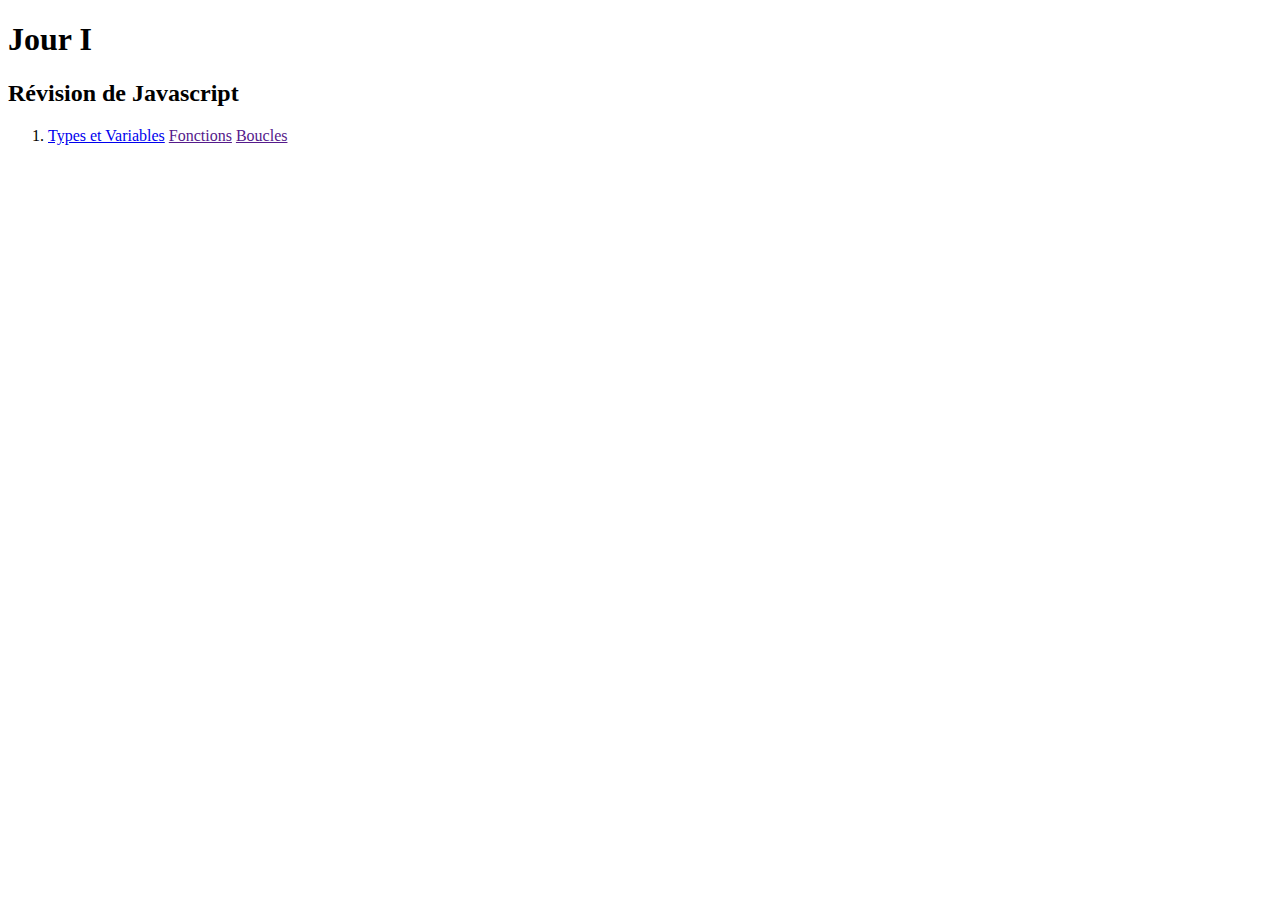
==== index.html @ 644146bb "Refactorisation code. New folders: public, scripts. New files:styleajax.css, variables.html. Rename " ====
<!DOCTYPE html>
<html lang="en">
  <head>
    <meta charset="UTF-8" />
    <meta http-equiv="X-UA-Compatible" content="IE=edge" />
    <meta name="viewport" content="width=device-width, initial-scale=1.0" />
    <link rel="stylesheet" href="./styleajax.css" />
    <title>Révisions JS</title>
  </head>
  <body>
    <h1>Jour I</h1>
    <h2>Révision de Javascript</h2>

    <ol>
      <li>
        <a href="./variables.html">Types et Variables</a>
        <a href="">Fonctions</a>
        <a href="">Boucles</a>
      </li>
    </ol>

    <script src="./scripts/index.js"></script>
  </body>
</html>
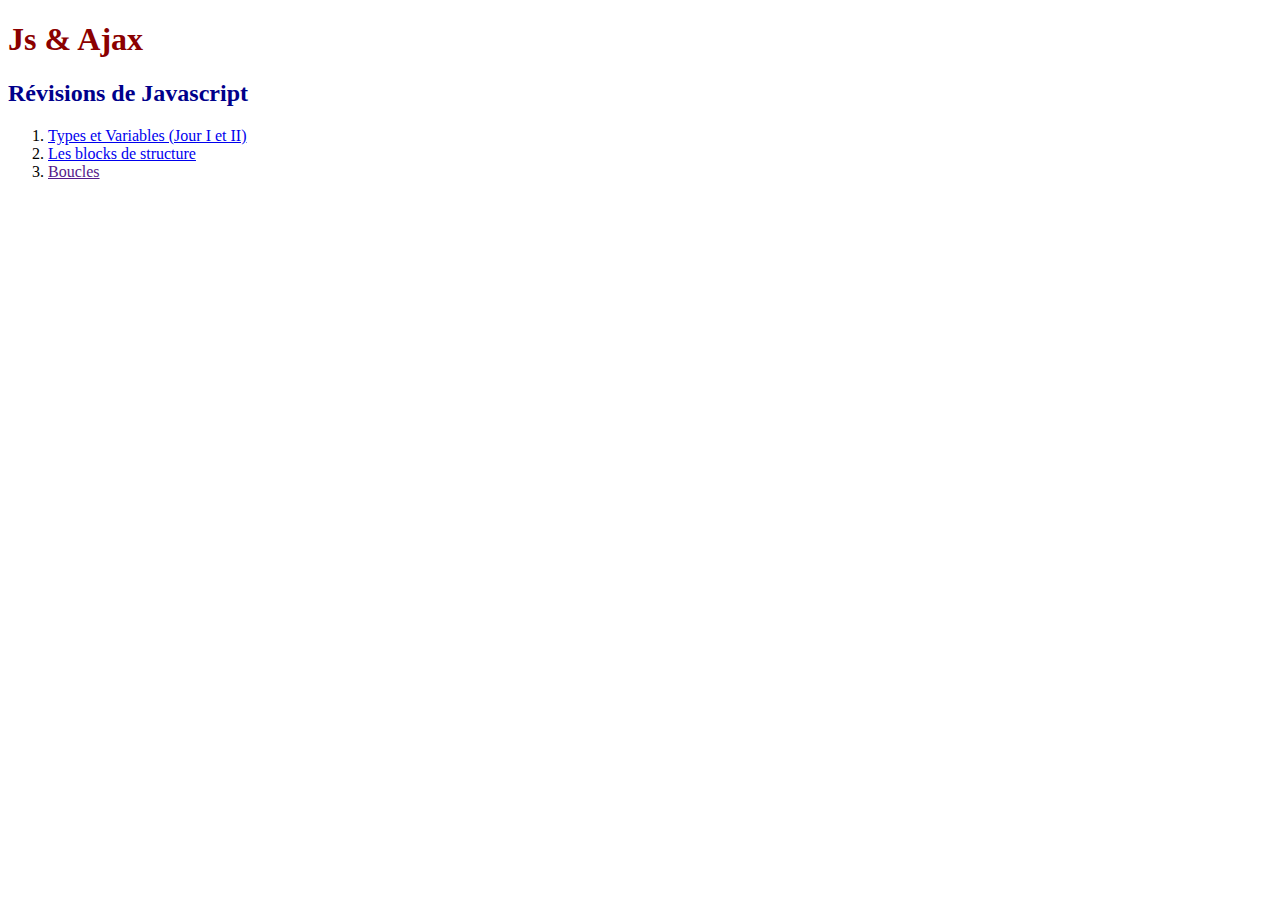
==== commit c457269e: "Add of Blocks. Finalization of Variables. Modifications in Index and Style" ====
--- a/index.html
+++ b/index.html
@@ -4,17 +4,22 @@
     <meta charset="UTF-8" />
     <meta http-equiv="X-UA-Compatible" content="IE=edge" />
     <meta name="viewport" content="width=device-width, initial-scale=1.0" />
-    <link rel="stylesheet" href="./styleajax.css" />
+    <link rel="stylesheet" href="./public/styleajax.css" />
+    <!-- defer : attend que tout le fichier html soit lu avant d'exécuter -->
     <title>Révisions JS</title>
   </head>
   <body>
-    <h1>Jour I</h1>
-    <h2>Révision de Javascript</h2>
+    <h1>Js & Ajax</h1>
+    <h2>Révisions de Javascript</h2>
 
     <ol>
       <li>
-        <a href="./variables.html">Types et Variables</a>
-        <a href="">Fonctions</a>
+        <a href="./variables.html">Types et Variables (Jour I et II)</a>
+      </li>
+      <li>
+        <a href="./2-blocks.html">Les blocks de structure</a>
+      </li>
+      <li>
         <a href="">Boucles</a>
       </li>
     </ol>
--- a/public/styleajax.css
+++ b/public/styleajax.css
@@ -0,0 +1,6 @@
+h1 {
+  color: darkred;
+}
+h2 {
+  color: darkblue;
+}
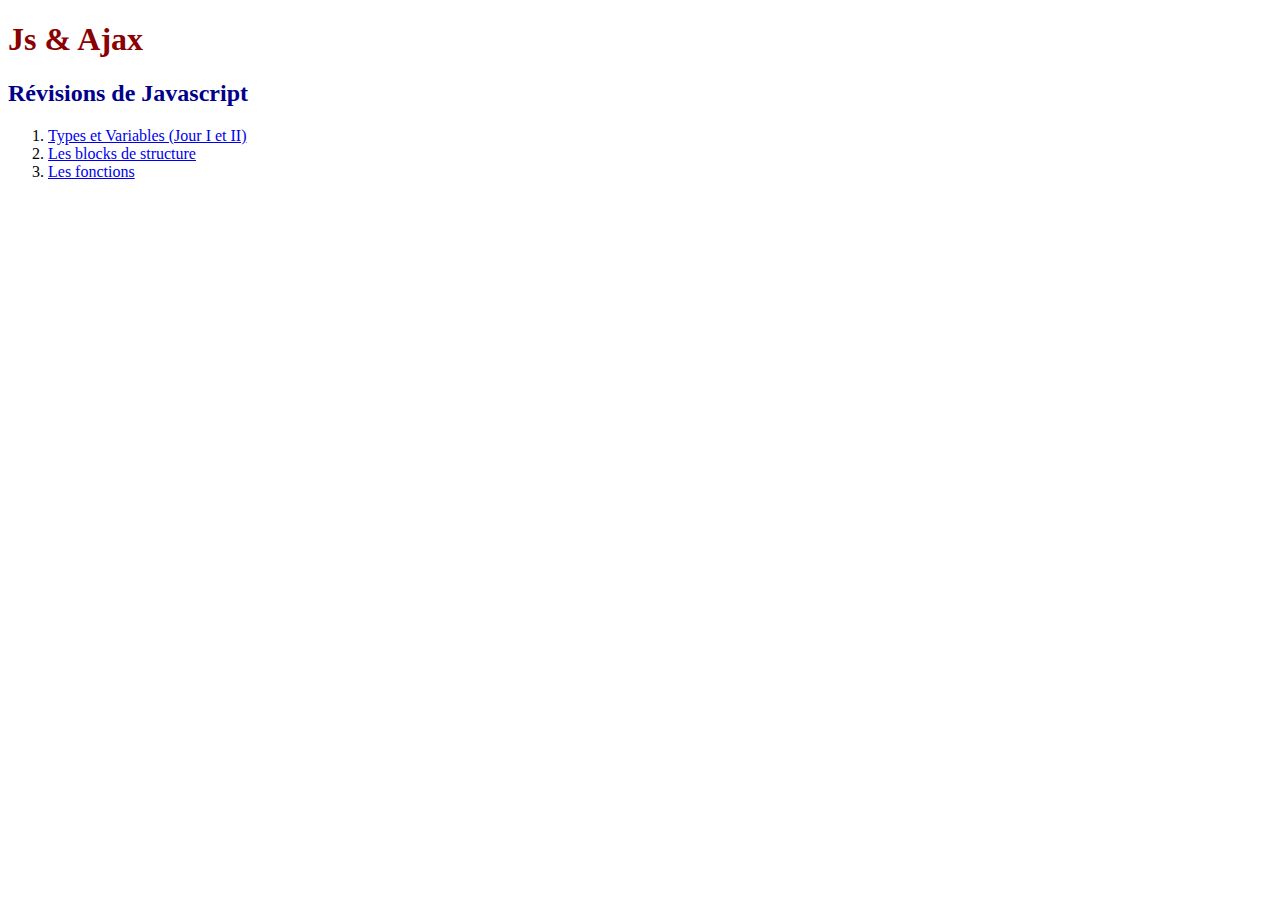
==== commit f36420ec: "Add of Functions. Modifications in Index." ====
--- a/index.html
+++ b/index.html
@@ -5,7 +5,7 @@
     <meta http-equiv="X-UA-Compatible" content="IE=edge" />
     <meta name="viewport" content="width=device-width, initial-scale=1.0" />
     <link rel="stylesheet" href="./public/styleajax.css" />
-    <!-- defer : attend que tout le fichier html soit lu avant d'exécuter -->
+    <!-- defer sert à exécuter le fichier de manière asynchrone : attend que tout le fichier html soit lu avant d'exécuter -->
     <title>Révisions JS</title>
   </head>
   <body>
@@ -20,7 +20,7 @@
         <a href="./2-blocks.html">Les blocks de structure</a>
       </li>
       <li>
-        <a href="">Boucles</a>
+        <a href="./3_functions.html">Les fonctions</a>
       </li>
     </ol>
 
